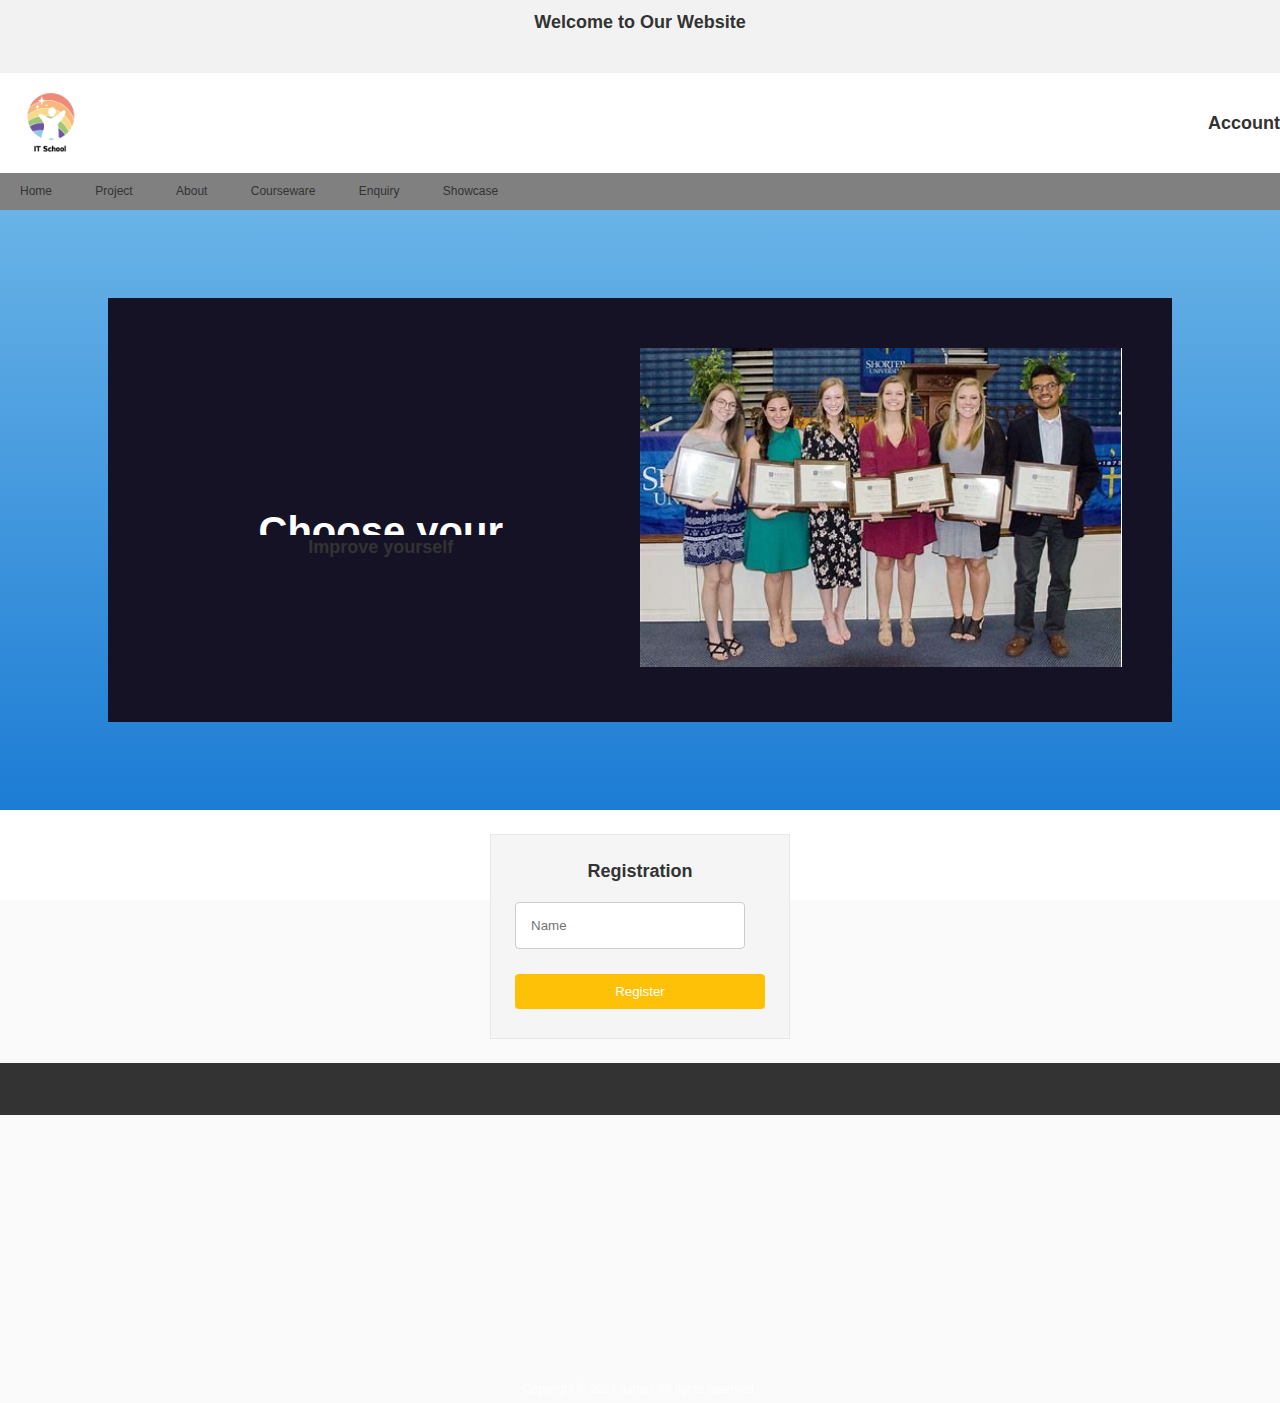
==== index-1.html @ 92a7ce54 "Update and rename index.html to index-1.html" ====
<!DOCTYPE html>  
<html lang="en">  
<head>  
    <meta charset="UTF-8">  
    <meta name="viewport" content="width=device-width, initial-scale=1.0">  
    <title>Home Page</title>  
    <link rel="stylesheet" href="U.css"> <!-- Link to style file -->  
</head>  
<body>   
    <!-- Banner -->
    <div id="website-banner" style="background-color: #f2f2f2; padding: 10px; text-align: center;">
        <h2>Welcome to Our Website</h2>
        <p>Explore our courses and become an expert today!</p>
    </div>
    <div class="logo-account">
        <!-- Image -->
        <img src="1.png" alt="Descriptive text for the image" style="width: 100px; height: 100px; position: relative; top: 0; left: 0; margin: 0;">
        <!-- Login Link -->
        <h2>Account<span id="usernameDisplay"></span></h2>
        <!-- Navigation -->
    </div>
    <nav>
        <ul>
            <li><a href="index.html">Home</a></li>
            <li class="dropdown">
                <a href="#">Project</a>
                <ul class="dropdown-menu">
                    <li><a href="page2.html">Project 1</a></li>
                    <li><a href="page3.html">Project 2</a></li>
                    <li><a href="page1.html">Project 3</a></li>
                </ul>
            </li>
            <li><a href="page6.html">About</a></li>
            <li><a href="page9.html">Courseware</a></li>
            <li><a href="page8.html">Enquiry</a></li>
            <li><a href="page7.html">Showcase</a></li>
        </ul>
    </nav>
    <!-- Hero Banner -->
    <div class="hero-banner">
        <div class= 'container-2'>
            <div class="container_content">
            <div class="container_content_inner">
            <div class="title">
                <h1>Choose your courses</h1>
                
            </div>
            <div class="par">
                <h2>Improve yourself</h2>
            </div>
            <div class="btns">
            <button class='btns_more'> See more </button>
            </div>
            </div>
            </div>
            <div class="container_outer_img">
            <div class="img-inner">
            <img src='e.jpg'  alt="" class="container_img"/>
                </div>
                </div>
            </div>
            <div class="overlay"></div>
    </div>
    <!-- Registration Form -->
    <div class="registration-form">
        <h2>Registration</h2>
        <form action="your-server-endpoint" method="post">
            <input type="text" id="name" name="name" placeholder="Name" required>
            <button type="submit">Register</button>
        </form>
    </div>
    <!-- Footer -->
    <footer>
        <p>Copyright &copy; 2024 James All rights reserved.</p>
    </footer>
    <!-- External JavaScript File -->
    <script src="document.js"></script>
    <script src="login-1.js"></script>
</body>  
</html>
---- U.css ----
/' James RenHuiayuan 223190623 '/
body {
  font-family: Arial, sans-serif;
  margin: 0;
  padding: 0;
  min-height: 100vh;
  display: flex;
  flex-direction: column;
}

header, footer {
  background-color: #333;
  color: white;
  text-align: center;
  padding: 1em;
}

.cart-container {
  flex: 1;
  width: 80%;
  margin: 0 auto;
}

.cart-items {
  background-color: #f2f2f2;
  border-collapse: collapse;
  width: 100%;
  margin-bottom: 20px;
}

.cart-items th, .cart-items td {
  border: 1px solid #ddd;
  padding: 12px;
  text-align: left;
}

.cart-items th {
  background-color: #4CAF50;
  color: white;
}

.cart-items tbody tr:nth-child(odd) {
  background-color: #f9f9f9;
}

.button {
  background-color: #4CAF50;
  border: none;
  color: white;
  padding: 12px 24px;
  text-decoration: none;
  cursor: pointer;
  border-radius: 4px;
}

.shopping-cart {
  margin-top: 20px;
}

.total {
  font-weight: bold;
  font-size: 18px;
  margin-bottom: 10px;
}

.shopping-cart table td {
  padding-right: 20px;
}

footer {
  flex-shrink: 0;
}
nav ul {
list-style: none;
padding: 0;
margin: 0;
}

nav ul li {
display: inline-block;
position: relative;
}

nav ul li a {
display: block;
padding: 10px 20px;
text-decoration: none;
color: #333;
}
nav{
  background-color: grey;
}
.dropdown-menu {
display: none;
position: absolute;
background-color: #fff;
box-shadow: 0 2px 5px rgba(0,0,0,0.1);
}

.dropdown-menu li {
display: block;
}

.dropdown:hover .dropdown-menu {
display: block;
}
.registration-form {
  max-width: 300px;
  margin: 2em auto;
  padding: 2em;
  background: #f5f5f5;
  border: 1px solid #e7e7e7;
  text-align: center;
}

.registration-form h2 {
  margin-bottom: 1em;
}

form {
  display: flex;
  flex-direction: column;
}

input[type="text"] {
  padding: 0.5em;
  margin-bottom: 1em;
  border: 1px solid #ddd;
  border-radius: 4px;
}

button {
  background-color: #5cb85c;
  color: white;
  border: none;
  padding: 0.5em;
  border-radius: 4px;
  cursor: pointer;
}

button:hover {
  background-color: #4cae4c;
}

.search-section, .instructor-callout, .learn-daily {
  margin-bottom: 2em;
  padding: 1em;
  background: #f5f5f5;
  border: 1px solid #e7e7e7;
}

.course {
  background-color: #f7f7f7;
  border: 1px solid #ddd;
  padding: 10px;
  margin: 0 10px; /* Add spacing between courses */
  border-radius: 5px;
  box-shadow: 0 2px 5px rgba(0,0,0,0.2);
  text-align: center;
}
.course:first-child {
  margin-left: 0; /* Remove left margin for the first course */
}
.course:last-child {
  margin-right: 0; /* Remove right margin for the last course */
}
.course h3 {
  margin: 0;
  padding-bottom: 5px;
}
.add-to-cart {
  background-color: #5cb85c;
  color: white;
  padding: 5px 10px;
  text-decoration: none;
  display: inline-block;
  margin-top: 5px;
}
.add-to-cart:hover {
  background-color: #4cae4c;
  cursor: pointer;
}
.container {
  display: flex;
  justify-content: center; /* Center the courses container */
  flex-wrap: nowrap; /* Ensure items stay on the same line */
  padding: 0;
}

.about-us {
  text-align: center;
  margin-top: 20px;
}

.about-us h2 {
  color: #333;
}

.about-us p {
  max-width: 800px;
  margin: auto;
  padding: 1em;
  line-height: 1.6;
}

/* Add to your existing CSS */

article {
  margin-bottom: 2em;
  padding: 1em;
  background: #f5f5f5;
  border: 1px solid #e7e7e7;
}

article h3 {
  color: #333;
  margin-bottom: 0.5em;
}

.contact-info {
  text-align: center;
  background-color: #e9ecef;
}

/* Style the paragraphs within the articles */
article p {
  line-height: 1.6;
  color: #333;
}

/* Style the "Get in Touch" section */
.contact-info h3 {
  text-align: center;
  color: #007bff;
}




/* Add to your existing CSS */

.projects-container {
  display: flex;
  flex-wrap: wrap;
  justify-content: center;
  gap: 20px;
  padding: 20px;
}

.project {
  flex: 1;
  min-width: 300px;
  max-width: 350px;
  border: 1px solid #ddd;
  border-radius: 5px;
    padding: 15px;
    background-color: #fff;
    box-shadow: 0 2px 5px rgba(0,0,0,0.1);
}

.project-image {
  max-width: 100%;
  height: auto;
  border-radius: 4px;
  margin-bottom: 10px;
}

.btn {
  display: inline-block;
  background-color: #4CAF50;
  color: white;
  padding: 10px 15px;
  text-decoration: none;
  border-radius: 5px;
  cursor: pointer;
  transition: background-color 0.3s ease;
}

.btn:hover {
  background-color: #45a049;
}

/* Responsive design */
@media (max-width: 768px) {
  .project {
    max-width: 100%;
  }
}
.container {
            max-width: 960px;
            margin: 20px auto;
            padding: 0 20px;
        }
        section {
            margin-bottom: 40px;
        }
        h2 {
            color: #333;
        }
        p {
            line-height: 1.6;
        }
.banner {
            overflow: hidden;
            position: absolute;
            top: 50%;
            left: 50%;
            transform: translate(-50%, -50%); /* 使用transform居中 */
            width: 80%; /* Adjusted width */
            height: 100%; /* Adjusted height */
        }

        .banner-image {
            width: 100%;
            height: 100%;
            display: block;
            position: absolute;
            left: 0;
            top: 0;
            animation: slide 1.6s ease-in-out infinite;
        }

        @keyframes slide {
            0%, 100% {
                transform: translateX(0);
            }
            45% {
                transform: translateX(-100%);
            }
        }


* {
    margin: 0;
    padding: 0;
    box-sizing: border-box; /* Add this to include padding and border in the element's total width and height */
  }
  /* General body styling */
  body {
    background-color: #fafafa;
    font-size: 12px;
    line-height: 1.4; /* Improves text readability */
  }
  
  /* Container for centered content */
  #div2 {
    width: 1080px;
    margin: 0 auto; /* Centers the div horizontally */
  }
  
  /* Page section styling */
  .page1 {
    background-color: wheat;
    padding: 20px 0;
    text-align: center; /* Centers the user1 div horizontally */
    height:750px;
  }
  
  /* User login container styling */
  .user1 {
    width: 400px;
    background-color: grey;
    margin: 20px auto; /* Centers the div horizontally and adds margin */
    padding: 20px; /* Adds padding inside the user1 div */
    box-shadow: 0 2px 4px rgba(0, 0, 0, 0.1); /* Adds a subtle shadow for depth */
    border-radius: 4px; /* Rounds the corners of the user1 div */
  }
  
  /* User login title styling */
  .user1 h3 {
    font-size: 18px;
    font-weight: bold;
    border-bottom: 1px solid #ddd;
    padding-bottom: 10px; /* Adds space below the title */
    margin-bottom: 20px; /* Adds space below the title */
  }
  
  /* User input field styling */
  .user3 {
    margin-bottom: 15px; /* Adds space below each input group */
    position: relative; /* Needed for the pseudo-element positioning */
  }
  
  /* Style the labels inside the user3 div, hide them visually but keep them accessible */
  .user3 .item-lable {
    position: absolute;
    left: 10px;
    top: 50%;
    transform: translateY(-50%);
    color: #999;
  }
  
  /* Style the input fields */
  .user3 .item-content {
    border: 1px solid #bdbdbd;
    width: 100%; /* Make the input take the full width */
    height: 40px; /* Adjust input height */
    font-size: 15px;
    padding: 0 10px; /* Padding inside the input field */
    border-radius: 4px; /* Rounds the corners of the input field */
  }
  
  /* Submit button styling */
  .submit {
    display: block;
    width: 100%;
    height: 40px;
    background-color:green;
    text-align: center;
    font-size: 20px;
    color: white;
    line-height: 40px;
    border: none; /* Removes the default border */
    border-radius: 4px; /* Rounds the corners of the button */
    cursor: pointer; /* Changes the cursor to a pointer when hovering over the button */
    margin-top: 20px; /* Adds space above the button */
  }
  
  /* Link styling */
  .link-item a {
    color: black;
    text-decoration: none;
    margin-left: 10px; /* Adds space between links */
  }
  
  /* Hover effect for links */
  .link-item a:hover {
    text-decoration: underline;
  }







        * {
  margin: 0;
  padding: 0;
  box-sizing: border-box;
}

:root {
  --secondary-color: #151226;
  --contrast-color: white;
}
.overlay {
  position: absolute;
  top: 0;
  left: 0;
  right: 0;
  bottom: 0;
  height: 100%;
  z-index: -10;
  background-color: var(--contrast-color);
}

.container-2 {
  display: flex;
  justify-content: space-around;
  align-items: center;
  color: #fff;
  animation: expand .8s ease forwards;
  background-color: var(--secondary-color);
  position: relative;
  font-family: -apple-system, BlinkMacSystemFont, 'Segoe UI', Roboto, Oxygen, Ubuntu, Cantarell, 'Open Sans', 'Helvetica Neue', sans-serif;
  transition: all .8s ease;
}

.container_content {
 width: 50%;
}

.container_content_inner {
  width: 80%;
  margin-left: 80px;
}

.container_outer_img {
  margin: 50px;
  width: 50%;
  overflow: hidden;
}   
    
.container_img {
  width: 100%;
  animation: slideIn 1.5s ease-in-out forwards;
}

.par {
  height: auto;
  overflow: hidden;
}

p{
  line-height: 28px;
  transform: translateY(300px);
  animation: slideUp .8s ease-in-out forwards .8s;
}

.btns {
  height: 100%;
  position: relative;
  width: 150px;
  overflow: hidden;
}

.btns_more {
  background: transparent;
  border: 1px solid var(--contrast-color);
  border-radius: 50px;
  padding: 8px 12px;
  color: #BF307F;
  font-size: 16px;
  text-transform: uppercase;
  position: relative;
  margin-top: 15px;
  outline: none;
  transform: translateY(50px);
  animation: slideUp .8s ease-in-out  forwards 1s;
}

.title {
  overflow: hidden;
  height: auto;
}

h1 {
    font-size: 40px;
    color: var(--contrast-color);
    margin-bottom: 20px;
    transform: translateY(100px);
    animation: slideUp .8s ease forwards .5s;
}

@keyframes slideIn {
  0% {
    transform: translateX(500px) scale(.2);
  }
  100% {
    transform: translateX(0px) scale(1);
  }
}

@keyframes slideUp {
  0% {
    transform: translateY(300px);
  }
  100% {
    transform: translateY(0px);
  }
}

@keyframes expand {
  0% {
    transform: translateX(1400px);
  }
  100% {
    transform: translateX(0px);
  }
}







.header-content {
  display: flex;
  align-items: center;
}

.login-link {
    background-color: #007bff;
    color: white;
    padding: 10px 15px;
    text-decoration: none;
    border-radius: 5px;
    font-weight: bolder; /* Changed from font-size to font-weight */
    position: absolute;
    right: 10px; /* Positions the link 10 pixels from the right edge of the page */
    font-size: 25px; /* Sets the font size */
}

/* Hover effect for the login link */
.login-link:hover {
    background-color: #0056b3; /* Darker background on hover */
    text-decoration: none; /* Ensures no underline on hover */
}

/* Clearfix for the nav to ensure it only contains its child elements' margins, not its own */
nav:after {
    content: "";
    display: table;
    clear: both;
}









.hero-banner {
    width: 100%;
    height: 600px;
    background: linear-gradient(to bottom, #69b3e7, #1c7cd4);
    display: flex;
    justify-content: center;
    align-items: center;
    text-align: center;
    color: white;
  }
.hero-banner img {
    max-width: 100%;
    height: auto;
  }
.hero-text {
    margin: 0 20px;
  }
  .hero-btn {
    display: inline-block;
    padding: 10px 20px;
    background-color: #f66d22;
    color: white;
    text-decoration: none;
    border-radius: 5px;
    transition: background-color 0.3s ease;
  }
.hero-btn:hover {
    background-color: #e55b00;
}




.calculator {
    background-color: #ffffff;
    border-radius: 5px;
    box-shadow: 0 4px 6px rgba(0, 0, 0, 0.1);
    width: 300px;
    margin-left: 35%;
    margin-top: 150px;
}

#display {
    width: 100%;
    height: 80px;
    text-align: right;
    font-size: 3em;
    padding: 0 20px;
    border: none;
}

.buttons {
    display: grid;
    grid-template-columns: repeat(4, 1fr);
    grid-gap: 10px;
    padding: 20px;
}


button:hover {
    background-color: #d0d0d0;
}



        #todo-app {
    width: 300px;
    margin: auto;
    padding: 20px;
    box-shadow: 0 0 10px rgba(0, 0, 0, 0.1);
}

#task-list {
    list-style: none;
    padding: 0;
}

#task-list li {
    margin: 10px 0;
    background: #f9f9f9;
    border: 1px solid #ddd;
    padding: 10px;
    cursor: pointer;
}

#task-list li.completed {
    text-decoration: line-through;
    color: #ccc;
}

    body { font-family: Arial, sans-serif; }
    .form-container { max-width: 600px; margin: auto; padding: 20px; }
    .form-group { margin-bottom: 15px; }
    label { display: block; margin-bottom: 5px; }
    input[type="text"],
    input[type="email"],
    select { width: 100%; padding: 10px; margin-bottom: 10px; }
    .error { color: red; }
    button { padding: 10px 20px; cursor: pointer; }
/* Styling for the cookieInfo div */
#cookieInfo {
  background-color: white;
  padding: 30px;
  border-radius: 8px;
  box-shadow: 0 4px 8px rgba(0, 0, 0, 0.1);
  max-width: 350px;
  margin: auto;
  text-align: center;
}

/* Styling for labels */
label {
  display: block;
  margin-bottom: 5px;
  font-weight: 500;
  color: #333;
}

/* Styling for input fields */
input[type="text"],
input[type="password"] {
  width: calc(100% - 20px);
  padding: 15px;
  margin-bottom: 20px;
  border: 1px solid #ccc;
  border-radius: 4px;
  transition: border-color 0.3s ease;
}

input[type="text"]:focus,
input[type="password"]:focus {
  outline: none;
  border-color: #007bff;
}

/* Styling for buttons */
button {
  padding: 10px 20px;
  margin: 5px 0;
  border: none;
  border-radius: 4px;
  background-color: #007bff;
  color: white;
  cursor: pointer;
  transition: background-color 0.3s ease;
}

button:hover {
  background-color: #0056b3;
}

/* Additional styling for the second button */
button:last-of-type {
  background-color: #ffc107;
}

button:last-of-type:hover {
  background-color: #e0a800;
}

/* Align buttons in a row */
#cookieInfo button {
  display: inline-block;
  margin-right: 10px;
}

#cookieInfo button:last-of-type {
  margin-right: 0;
}


    .logo-account {
    display: flex;          /* Enable flex context */
    align-items: center;    /* Vertically center the content */
    justify-content: space-between; /* Place the items with space between them */
    }
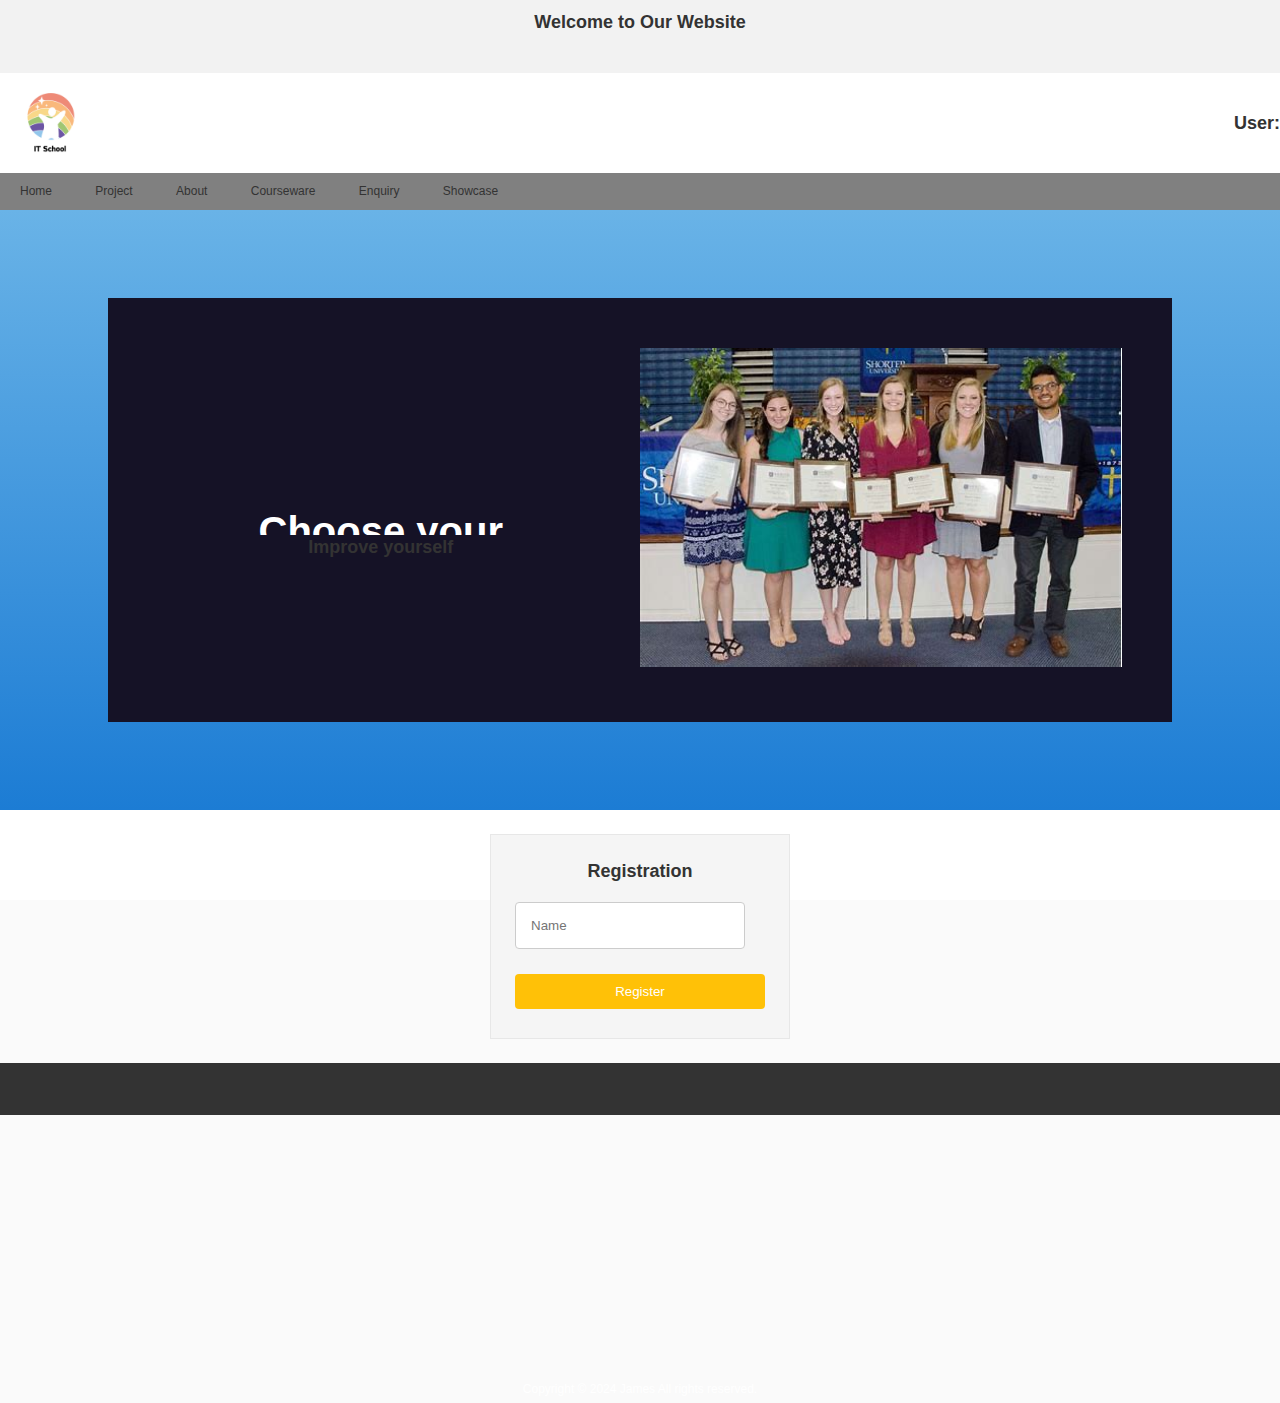
==== commit e6810387: "Update index-1.html" ====
--- a/index-1.html
+++ b/index-1.html
@@ -16,7 +16,7 @@
         <!-- Image -->
         <img src="1.png" alt="Descriptive text for the image" style="width: 100px; height: 100px; position: relative; top: 0; left: 0; margin: 0;">
         <!-- Login Link -->
-        <h2>Account<span id="usernameDisplay"></span></h2>
+        <h2>User:<span id="usernameDisplay"></span></h2>
         <!-- Navigation -->
     </div>
     <nav>
@@ -75,6 +75,5 @@
     </footer>
     <!-- External JavaScript File -->
     <script src="document.js"></script>
-    <script src="login-1.js"></script>
 </body>  
 </html>
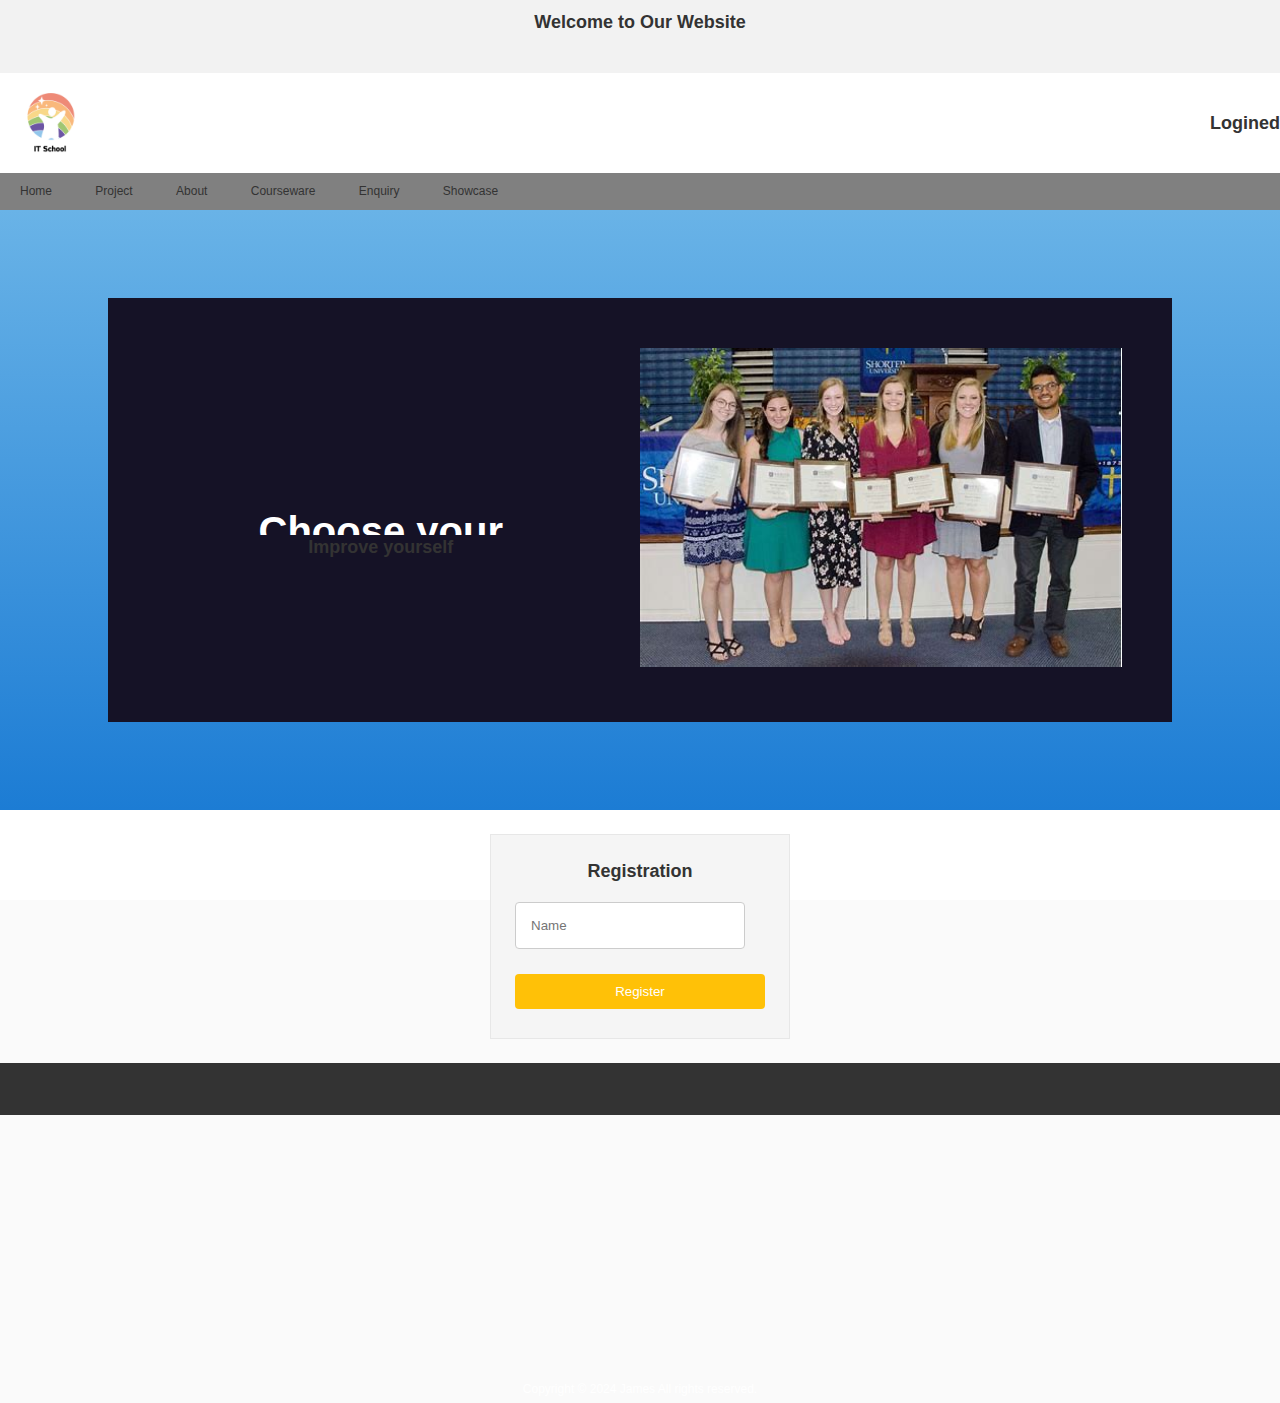
==== commit fb906e87: "Update index-1.html" ====
--- a/index-1.html
+++ b/index-1.html
@@ -16,7 +16,7 @@
         <!-- Image -->
         <img src="1.png" alt="Descriptive text for the image" style="width: 100px; height: 100px; position: relative; top: 0; left: 0; margin: 0;">
         <!-- Login Link -->
-        <h2>User:<span id="usernameDisplay"></span></h2>
+        <h2>Logined</h2>
         <!-- Navigation -->
     </div>
     <nav>
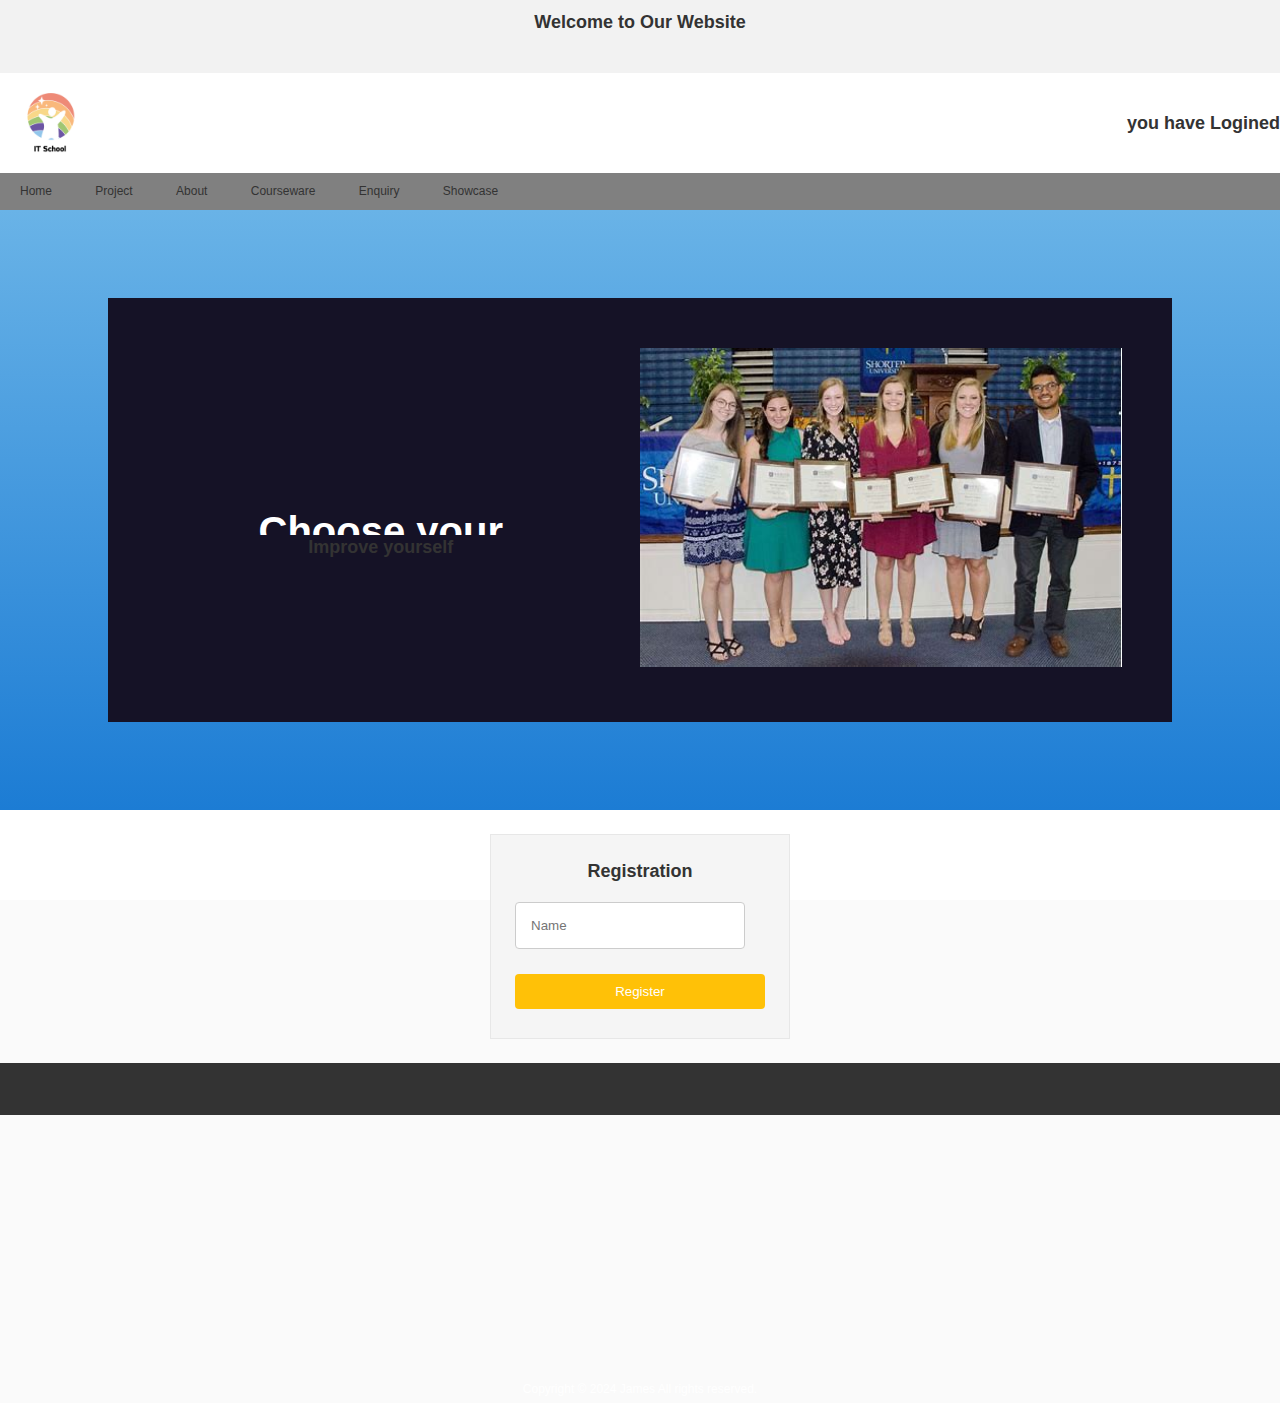
==== commit 3d9f9248: "Update index-1.html" ====
--- a/index-1.html
+++ b/index-1.html
@@ -16,7 +16,7 @@
         <!-- Image -->
         <img src="1.png" alt="Descriptive text for the image" style="width: 100px; height: 100px; position: relative; top: 0; left: 0; margin: 0;">
         <!-- Login Link -->
-        <h2>Logined</h2>
+        <h2>you have Logined</h2>
         <!-- Navigation -->
     </div>
     <nav>
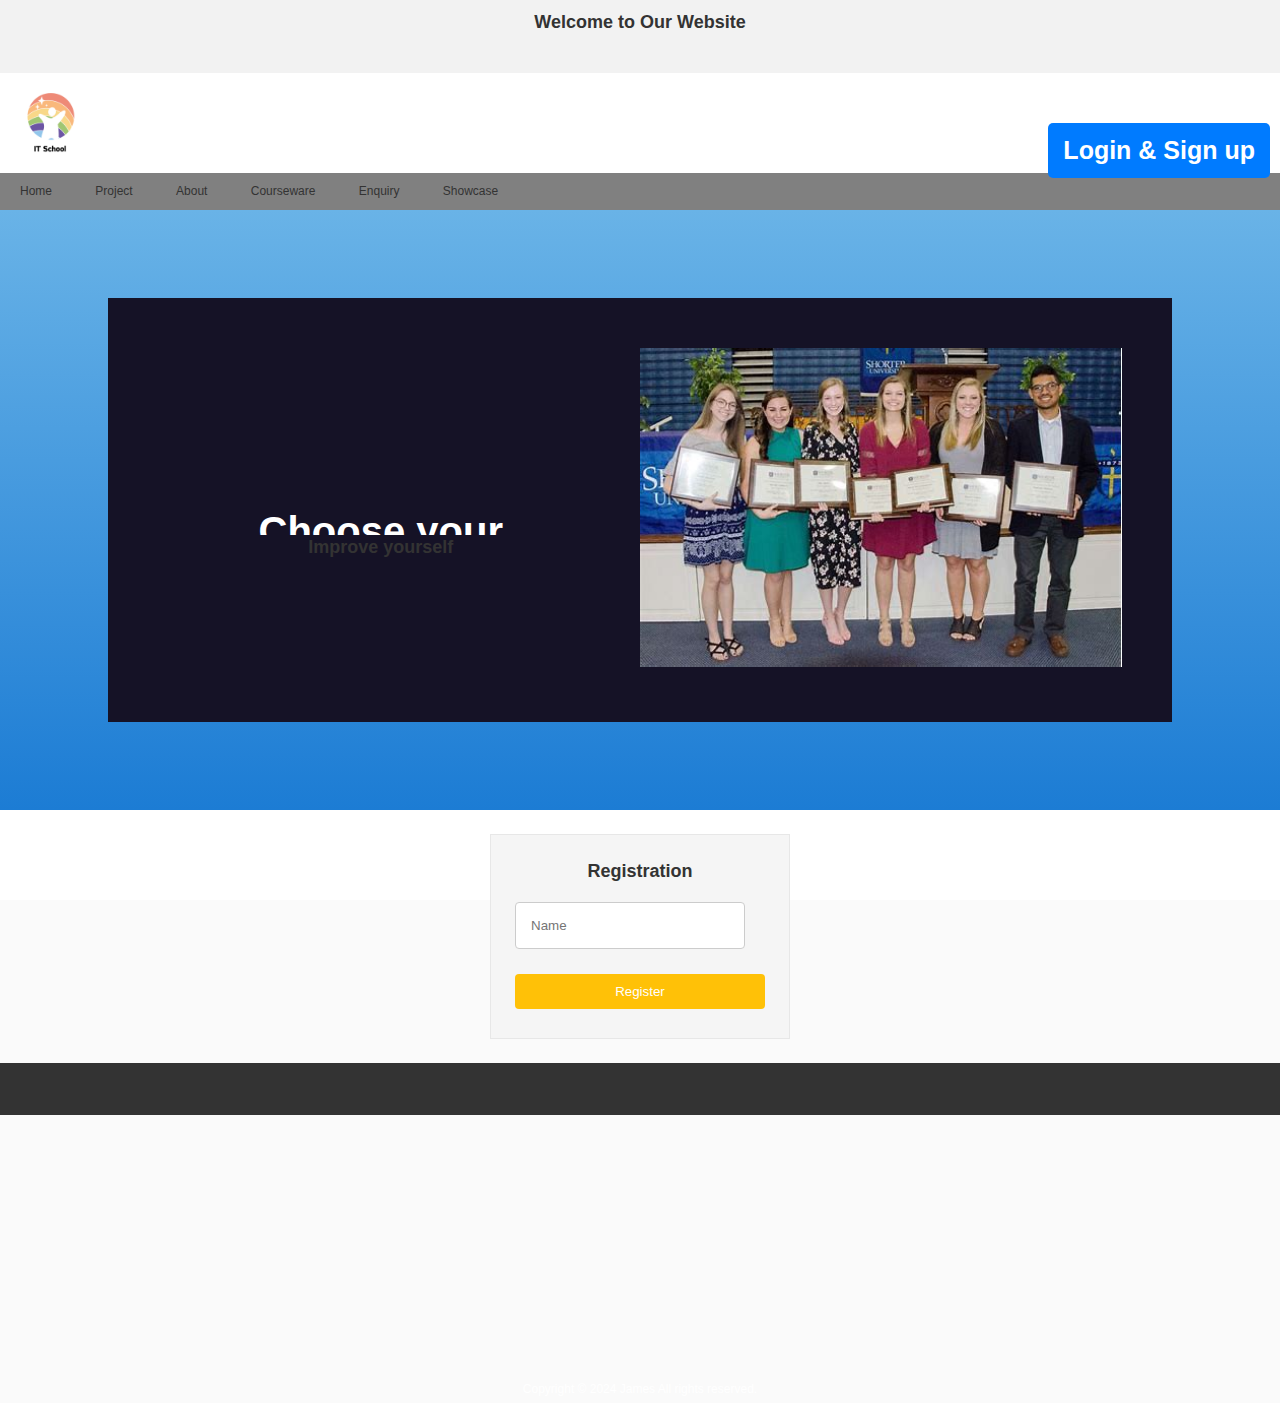
==== commit 35f0bbd9: "Update and rename index.html to index-1.html" ====
--- a/index-1.html
+++ b/index-1.html
@@ -16,7 +16,9 @@
         <!-- Image -->
         <img src="1.png" alt="Descriptive text for the image" style="width: 100px; height: 100px; position: relative; top: 0; left: 0; margin: 0;">
         <!-- Login Link -->
-        <h2>you have Logined</h2>
+                <div id="user-info">
+            <a href="login.html" class="login-link">Login & Sign up</a>
+        </div>
         <!-- Navigation -->
     </div>
     <nav>
